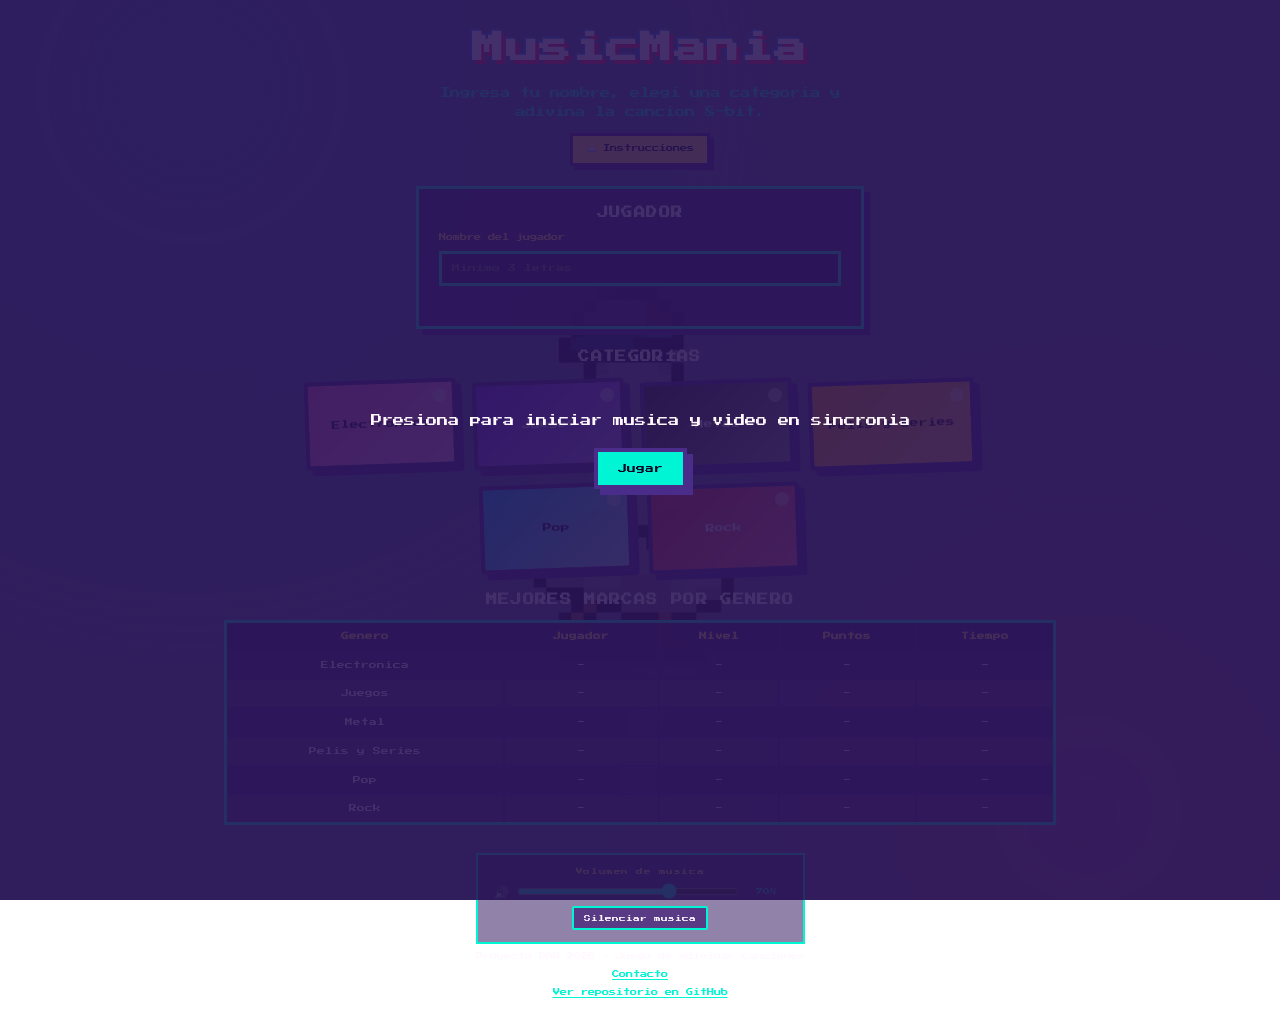
==== juego-electronica.html @ c6ed34c5 "js modular, css, html de inicio como index, y los demas juegos" ====
<!DOCTYPE html>

<html lang="es">

<head>

    <meta charset="UTF-8">

    <meta name="viewport" content="width=device-width, initial-scale=1.0">

    <title>MusicMania - Electronica</title>

    <link rel="icon" type="image/png" href="assets/imagenes/icono.png">

    <link rel="stylesheet" href="css/reset.css">

    <link rel="stylesheet" href="css/juego.css">

    <link rel="stylesheet" href="css/instrucciones.css">

    <link rel="stylesheet" href="css/volumen.css">

</head>

<body class="pagina-juego">

    <div class="fondo-juego" aria-hidden="true"></div>

    <div class="contenedor-juego">

        <header class="cabecera-juego">

            <p class="etiqueta-marca">MusicMania</p>

            <h1 class="titulo-categoria">Electronica</h1>

            <p class="etiqueta-categoria">Adivina la cancion 8-bit</p>

            <div class="cabecera-acciones-juego">

                <button type="button" id="boton-instrucciones" class="boton-instrucciones">📖 Instrucciones</button>

            </div>

        </header>

        <div id="panel-nivel-visual" class="panel-nivel-visual oculta">

            <p id="texto-banda-nivel" class="texto-banda-nivel"></p>

            <div id="marco-misterio" class="marco-calcomania marco-misterio">

                <div class="visual-ecualizador" aria-hidden="true">

                    <span class="barra-ecualizador"></span>

                    <span class="barra-ecualizador"></span>

                    <span class="barra-ecualizador"></span>

                    <span class="barra-ecualizador"></span>

                    <span class="barra-ecualizador"></span>

                </div>

                <p class="texto-misterio">?</p>

            </div>

        </div>

        <div class="panel-hud">

            <span id="texto-jugador" class="texto-hud texto-hud--jugador"></span>

            <span id="texto-nivel" class="texto-hud">Nivel 1 / 7</span>

            <span id="texto-timer" class="texto-hud">Tiempo: 0 s</span>

            <span id="texto-puntaje" class="texto-hud">Puntos: 0</span>

            <span id="texto-vidas" class="texto-hud">Vidas: 1</span>

        </div>

        <section id="pantalla-juego" class="pantalla-juego-seccion oculta">

            <p id="texto-ayuda-juego" class="texto-ayuda">Suena la cancion. Cuando la reconozcas, detenela y responde.</p>

            <div class="acciones-juego">

                <button type="button" id="boton-detener-musica" class="boton-juego boton-juego--detener">Detener musica (Espacio / Enter)</button>

            </div>

        </section>

        <section id="pantalla-respuesta" class="pantalla-juego-seccion oculta">

            <p id="texto-ayuda-respuesta" class="texto-ayuda">Musica detenida. Escribe el nombre de la cancion o del artista.</p>

            <div class="formulario-juego">

                <label class="etiqueta-campo" for="input-respuesta">Tu respuesta</label>

                <input

                    type="text"

                    id="input-respuesta"

                    class="campo-texto"

                    maxlength="80"

                    autocomplete="off"

                    placeholder="Nombre del artista o cancion">

                <button type="button" id="boton-confirmar-respuesta" class="boton-juego">Confirmar respuesta</button>

            </div>

        </section>

        <div class="controles-audio controles-audio--juego">
            <label class="etiqueta-volumen" for="control-volumen">Volumen de musica</label>
            <div class="fila-volumen">
                <span class="icono-volumen" aria-hidden="true">🔊</span>
                <input
                    type="range"
                    id="control-volumen"
                    class="control-volumen"
                    min="0"
                    max="100"
                    value="70"
                    aria-valuemin="0"
                    aria-valuemax="100"
                    aria-valuenow="70">
                <span id="texto-volumen" class="texto-volumen">70%</span>
            </div>
            <button type="button" id="boton-mute" class="boton-mute">Silenciar musica</button>
        </div>

        <button type="button" id="boton-volver-inicio" class="boton-juego boton-juego--secundario">Volver al menu</button>

        <footer class="pie-juego">
            <a
                class="enlace-github"
                href="https://github.com/SebaLardelli/MusicMania"
                target="_blank"
                rel="noopener noreferrer">
                Ver repositorio en GitHub
            </a>
        </footer>

    </div>

    <audio id="audio-nivel"></audio>

    <div id="modal-resultado" class="modal-overlay" role="dialog" aria-modal="true" aria-labelledby="modal-resultado-titulo">

        <div class="modal-contenido">

            <h2 id="modal-resultado-titulo" class="modal-titulo"></h2>

            <div id="modal-imagen-contenedor" class="modal-imagen-contenedor oculta">

                <img id="modal-imagen-nivel" class="modal-imagen-nivel" src="" alt="">

            </div>

            <p id="modal-resultado-cuerpo" class="modal-texto"></p>

            <button type="button" id="modal-resultado-boton" class="modal-boton"></button>

        </div>

    </div>

    <div id="modal-instrucciones" class="modal-overlay modal-overlay--instrucciones" role="dialog" aria-modal="true" aria-labelledby="titulo-instrucciones-juego">

        <div class="modal-contenido modal-contenido--instrucciones">

            <h2 id="titulo-instrucciones-juego" class="modal-titulo">🎛️ Como jugar - Electronica</h2>

            <ul class="lista-instrucciones">

                <li class="item-instruccion item-instruccion--destacado">
                    <span class="emoticon-instruccion" aria-hidden="true">🎵</span>
                    <span class="texto-item-instruccion">Vale adivinar el <strong>nombre de la cancion</strong> o el <strong>nombre del artista</strong>.</span>
                </li>

                <li class="item-instruccion">
                    <span class="emoticon-instruccion" aria-hidden="true">🎧</span>
                    <span class="texto-item-instruccion">Suena una cancion 8-bit. Escuchala hasta que la reconozcas.</span>
                </li>

                <li class="item-instruccion">
                    <span class="emoticon-instruccion" aria-hidden="true">⏸️</span>
                    <span class="texto-item-instruccion">Detene la musica con la barra <strong>Espaciadora</strong>, <strong>Enter</strong> o el boton <strong>Detener musica</strong>.</span>
                </li>

                <li class="item-instruccion">
                    <span class="emoticon-instruccion" aria-hidden="true">⌨️</span>
                    <span class="texto-item-instruccion">Escribi tu respuesta y confirma con <strong>Enter</strong> o <strong>Confirmar respuesta</strong>.</span>
                </li>

                <li class="item-instruccion">
                    <span class="emoticon-instruccion" aria-hidden="true">⚡</span>
                    <span class="texto-item-instruccion">El temporizador sube mientras escuchas: menos segundos = mas puntos al acertar.</span>
                </li>

                <li class="item-instruccion">
                    <span class="emoticon-instruccion" aria-hidden="true">❤️</span>
                    <span class="texto-item-instruccion">Tenés <strong>1 vida</strong>. Si fallas o se agota el tiempo, perdes la partida 💀.</span>
                </li>

            </ul>

            <p id="texto-instrucciones-tiempo" class="texto-instrucciones-tiempo"></p>

            <div class="acciones-instrucciones">

                <button type="button" id="modal-instrucciones-cerrar" class="modal-boton">✅ Entendido</button>

            </div>

        </div>

    </div>
    <script src="js/datos/datos-niveles-electronica.js"></script>
    <script src="js/config/juego-config-electronica.js"></script>
    <script src="js/namespaces/utilidades-texto.js"></script>
    <script src="js/namespaces/almacenamiento-jugador.js"></script>
    <script src="js/namespaces/almacenamiento-records.js"></script>
    <script src="js/namespaces/almacenamiento-volumen.js"></script>
    <script src="js/namespaces/control-volumen.js"></script>
    <script src="js/namespaces/juego-sonidos.js"></script>
    <script src="js/namespaces/juego-logica.js"></script>
    <script src="js/namespaces/juego-ui.js"></script>
    <script src="js/namespaces/instrucciones-ui.js"></script>
    <script src="js/estado/juego-estado.js"></script>
    <script src="js/estado/juego-ui-estado.js"></script>
    <script src="js/estado/control-volumen-estado.js"></script>
    <script src="js/estado/juego-sonidos-estado.js"></script>
    <script src="js/funciones/utilidades-texto/reemplazar-acentos.js"></script>
    <script src="js/funciones/utilidades-texto/normalizar-texto.js"></script>
    <script src="js/funciones/utilidades-texto/respuesta-es-correcta.js"></script>
    <script src="js/funciones/utilidades-texto/nombre-jugador-es-valido.js"></script>
    <script src="js/funciones/utilidades-texto/codificar-ruta-archivo.js"></script>
    <script src="js/funciones/almacenamiento-jugador/obtener-nombre.js"></script>
    <script src="js/funciones/almacenamiento-jugador/guardar-nombre.js"></script>
    <script src="js/funciones/almacenamiento-records/obtener-records-completos.js"></script>
    <script src="js/funciones/almacenamiento-records/guardar-records-completos.js"></script>
    <script src="js/funciones/almacenamiento-records/obtener-record-categoria.js"></script>
    <script src="js/funciones/almacenamiento-records/actualizar-record-si-mejora.js"></script>
    <script src="js/funciones/almacenamiento-volumen/volumen-por-defecto.js"></script>
    <script src="js/funciones/almacenamiento-volumen/normalizar.js"></script>
    <script src="js/funciones/almacenamiento-volumen/obtener-volumen.js"></script>
    <script src="js/funciones/almacenamiento-volumen/guardar-volumen.js"></script>
    <script src="js/funciones/control-volumen/actualizar-texto-volumen.js"></script>
    <script src="js/funciones/control-volumen/actualizar-boton-mute.js"></script>
    <script src="js/funciones/control-volumen/aplicar-volumen-audio.js"></script>
    <script src="js/funciones/control-volumen/sincronizar-slider.js"></script>
    <script src="js/funciones/control-volumen/guardar-y-notificar.js"></script>
    <script src="js/funciones/control-volumen/alternar-mute.js"></script>
    <script src="js/funciones/control-volumen/obtener-volumen-actual.js"></script>
    <script src="js/funciones/control-volumen/init.js"></script>
    <script src="js/funciones/juego-sonidos/obtener-contexto.js"></script>
    <script src="js/funciones/juego-sonidos/reanudar-contexto.js"></script>
    <script src="js/funciones/juego-sonidos/reproducir-nota.js"></script>
    <script src="js/funciones/juego-sonidos/obtener-volumen-efectos.js"></script>
    <script src="js/funciones/juego-sonidos/reproducir-tick.js"></script>
    <script src="js/funciones/juego-sonidos/reproducir-tiempo-agotado.js"></script>
    <script src="js/funciones/juego-logica/init.js"></script>
    <script src="js/funciones/juego-logica/calcular-puntos-por-tiempo.js"></script>
    <script src="js/funciones/juego-logica/obtener-nivel-actual.js"></script>
    <script src="js/funciones/juego-logica/obtener-total-niveles.js"></script>
    <script src="js/funciones/juego-logica/detener-timer-respuesta.js"></script>
    <script src="js/funciones/juego-logica/detener-timer.js"></script>
    <script src="js/funciones/juego-logica/iniciar-timer.js"></script>
    <script src="js/funciones/juego-logica/limpiar-eventos-audio.js"></script>
    <script src="js/funciones/juego-logica/detener-audio-nivel.js"></script>
    <script src="js/funciones/juego-logica/intentar-reproducir-audio.js"></script>
    <script src="js/funciones/juego-logica/reproducir-audio-nivel.js"></script>
    <script src="js/funciones/juego-logica/reproducir-nivel-actual.js"></script>
    <script src="js/funciones/juego-logica/reiniciar-partida-interna.js"></script>
    <script src="js/funciones/juego-logica/agotar-tiempo-respuesta.js"></script>
    <script src="js/funciones/juego-logica/iniciar-timer-respuesta.js"></script>
    <script src="js/funciones/juego-logica/pausar-para-responder.js"></script>
    <script src="js/funciones/juego-logica/confirmar-respuesta.js"></script>
    <script src="js/funciones/juego-logica/registrar-record-partida.js"></script>
    <script src="js/funciones/juego-logica/comenzar-partida-desde-menu.js"></script>
    <script src="js/funciones/juego-logica/reiniciar-partida-completa.js"></script>
    <script src="js/funciones/juego-logica/obtener-estado.js"></script>
    <script src="js/funciones/juego-logica/obtener-limite-segundos-respuesta.js"></script>
    <script src="js/funciones/juego-ui/obtener-elementos.js"></script>
    <script src="js/funciones/juego-ui/ocultar-todas-pantallas.js"></script>
    <script src="js/funciones/juego-ui/ocultar-panel-nivel.js"></script>
    <script src="js/funciones/juego-ui/ocultar-imagen-modal.js"></script>
    <script src="js/funciones/juego-ui/mostrar-imagen-modal.js"></script>
    <script src="js/funciones/juego-ui/mostrar-panel-misterio.js"></script>
    <script src="js/funciones/juego-ui/actualizar-hud.js"></script>
    <script src="js/funciones/juego-ui/actualizar-color-timer.js"></script>
    <script src="js/funciones/juego-ui/actualizar-timer.js"></script>
    <script src="js/funciones/juego-ui/actualizar-color-timer-respuesta.js"></script>
    <script src="js/funciones/juego-ui/actualizar-timer-respuesta.js"></script>
    <script src="js/funciones/juego-ui/mostrar-escuchando.js"></script>
    <script src="js/funciones/juego-ui/mostrar-error-audio.js"></script>
    <script src="js/funciones/juego-ui/ocultar-error-audio.js"></script>
    <script src="js/funciones/juego-ui/mostrar-respuesta.js"></script>
    <script src="js/funciones/juego-ui/abrir-modal.js"></script>
    <script src="js/funciones/juego-ui/mostrar-nivel-superado.js"></script>
    <script src="js/funciones/juego-ui/formatear-mensaje-nuevo-record.js"></script>
    <script src="js/funciones/juego-ui/mostrar-derrota.js"></script>
    <script src="js/funciones/juego-ui/mostrar-derrota-por-tiempo.js"></script>
    <script src="js/funciones/juego-ui/mostrar-victoria.js"></script>
    <script src="js/funciones/juego-ui/enlazar-eventos.js"></script>
    <script src="js/funciones/juego-ui/init.js"></script>
    <script src="js/funciones/instrucciones-ui/actualizar-texto-dinamico.js"></script>
    <script src="js/funciones/instrucciones-ui/init.js"></script>
    <script src="js/juego-main.js"></script>
</body>

</html>
---- css/juego.css ----
@import url("https://fonts.googleapis.com/css2?family=Press+Start+2P&display=swap");

:root {
    --color-fondo: #2a1455;
    --color-texto: #fff8ff;
    --color-acento: #00f5d4;
    --color-sombra: #ff2d6a;
    --color-borde: #4a2d8a;
    --color-error: #ff6b6b;
    --color-genero: #e63946;
    --color-genero-claro: #ff758f;
    --color-panel: rgba(74, 35, 130, 0.82);
    --color-panel-borde: rgba(0, 245, 212, 0.55);
    --fuente-pixel: "Press Start 2P", monospace;
}

.pagina-juego--rock {
    --color-genero: #ff4757;
    --color-genero-claro: #ff8fa3;
    --color-panel: rgba(120, 30, 50, 0.78);
    --tinte-1: rgba(255, 71, 87, 0.45);
    --tinte-2: rgba(255, 159, 28, 0.25);
}

.pagina-juego--pop {
    --color-genero: #00bbf9;
    --color-genero-claro: #90e0ef;
    --color-panel: rgba(20, 80, 120, 0.78);
    --tinte-1: rgba(0, 187, 249, 0.4);
    --tinte-2: rgba(144, 224, 239, 0.25);
}

.pagina-juego--electronica {
    --color-genero: #ff6bcb;
    --color-genero-claro: #ff9ee2;
    --color-panel: rgba(110, 30, 90, 0.78);
    --tinte-1: rgba(255, 107, 203, 0.4);
    --tinte-2: rgba(179, 136, 255, 0.25);
}

.pagina-juego--metal {
    --color-genero: #b0b0b0;
    --color-genero-claro: #e8e8e8;
    --color-panel: rgba(60, 60, 80, 0.78);
    --tinte-1: rgba(160, 160, 180, 0.35);
    --tinte-2: rgba(100, 100, 120, 0.25);
}

.pagina-juego--juegos {
    --color-genero: #b388ff;
    --color-genero-claro: #d4b5ff;
    --color-panel: rgba(70, 40, 130, 0.78);
    --tinte-1: rgba(179, 136, 255, 0.42);
    --tinte-2: rgba(123, 47, 247, 0.28);
}

.pagina-juego--pelis-series {
    --color-genero: #ff9f1c;
    --color-genero-claro: #ffbf69;
    --color-panel: rgba(120, 70, 20, 0.78);
    --tinte-1: rgba(255, 159, 28, 0.42);
    --tinte-2: rgba(255, 107, 107, 0.22);
}

#audio-nivel {
    display: none;
}

body.pagina-juego {
    font-family: var(--fuente-pixel);
    color: var(--color-texto);
    background: var(--color-fondo);
    min-height: 100vh;
    overflow-x: hidden;
}

.fondo-juego {
    position: fixed;
    top: 0;
    left: 0;
    width: 100%;
    height: 100%;
    z-index: 0;
    pointer-events: none;
    background:
        radial-gradient(circle at 12% 8%, rgba(58, 134, 255, 0.55) 0%, transparent 45%),
        radial-gradient(circle at 88% 92%, rgba(255, 45, 106, 0.45) 0%, transparent 42%),
        radial-gradient(circle at 50% 100%, var(--tinte-1, rgba(230, 57, 70, 0.35)) 0%, transparent 50%),
        radial-gradient(circle at 50% 0%, var(--tinte-2, rgba(255, 159, 28, 0.28)) 0%, transparent 45%),
        linear-gradient(160deg, #4a2288 0%, #2a1455 45%, #3d1a7a 100%);
}

.contenedor-juego {
    position: relative;
    z-index: 2;
    min-height: 100vh;
    display: flex;
    flex-direction: column;
    align-items: center;
    justify-content: center;
    padding: 1.5rem;
    gap: 1rem;
}

.cabecera-juego {
    display: flex;
    flex-direction: column;
    align-items: center;
    text-align: center;
    gap: 0.45rem;
    width: 100%;
    max-width: 40rem;
}

.etiqueta-marca {
    font-size: clamp(0.38rem, 1.6vw, 0.48rem);
    color: var(--color-acento);
    letter-spacing: 0.14em;
    text-transform: uppercase;
}

.titulo-categoria {
    font-size: clamp(1rem, 4.5vw, 1.6rem);
    color: var(--color-genero-claro);
    text-shadow: 4px 4px 0 var(--color-sombra), -2px -2px 0 #3a86ff;
    letter-spacing: 0.05em;
    line-height: 1.5;
}

.etiqueta-categoria {
    font-size: clamp(0.45rem, 2vw, 0.55rem);
    color: #ffe66d;
    line-height: 1.8;
    max-width: 22rem;
}

.panel-nivel-visual {
    display: flex;
    flex-direction: column;
    align-items: center;
    gap: 0.75rem;
    width: 100%;
    max-width: 20rem;
    padding: 1rem 1.1rem;
    background: var(--color-panel);
    border: 3px solid var(--color-genero);
    box-shadow: 6px 6px 0 var(--color-borde);
}

.texto-banda-nivel {
    font-size: clamp(0.45rem, 2vw, 0.55rem);
    color: #ffe66d;
    text-align: center;
    line-height: 1.6;
}

.marco-calcomania {
    display: flex;
    flex-direction: column;
    align-items: center;
    justify-content: center;
    width: 100%;
    min-height: 10rem;
    padding: 0.85rem;
    gap: 0.75rem;
    background: rgba(90, 45, 150, 0.55);
    border: 3px dashed #ffe66d;
    box-shadow: inset 0 0 24px rgba(0, 245, 212, 0.2);
}

.marco-misterio {
    opacity: 0.85;
}

.marco-misterio--activo {
    opacity: 1;
    border-color: var(--color-acento);
    background: rgba(70, 35, 120, 0.65);
    box-shadow: inset 0 0 32px rgba(0, 245, 212, 0.35);
}

.texto-misterio {
    font-size: clamp(1.5rem, 8vw, 2.5rem);
    color: var(--color-genero-claro);
    text-shadow: 3px 3px 0 var(--color-borde);
}

.visual-ecualizador {
    display: flex;
    align-items: flex-end;
    justify-content: center;
    gap: 0.35rem;
    height: 4rem;
    width: 100%;
}

.barra-ecualizador {
    display: block;
    width: 0.65rem;
    height: 1.5rem;
    background: linear-gradient(180deg, #00f5d4 0%, var(--color-genero) 100%);
    border: 2px solid #ffe66d;
    box-shadow: 0 0 12px rgba(0, 245, 212, 0.65);
}

.marco-misterio--activo .barra-ecualizador:nth-child(1) {
    animation: pulso-barra 0.55s ease-in-out infinite alternate;
}

.marco-misterio--activo .barra-ecualizador:nth-child(2) {
    animation: pulso-barra 0.65s ease-in-out 0.1s infinite alternate;
}

.marco-misterio--activo .barra-ecualizador:nth-child(3) {
    animation: pulso-barra 0.5s ease-in-out 0.05s infinite alternate;
}

.marco-misterio--activo .barra-ecualizador:nth-child(4) {
    animation: pulso-barra 0.7s ease-in-out 0.15s infinite alternate;
}

.marco-misterio--activo .barra-ecualizador:nth-child(5) {
    animation: pulso-barra 0.6s ease-in-out 0.08s infinite alternate;
}

@keyframes pulso-barra {
    0% {
        height: 0.75rem;
    }
    100% {
        height: 3.5rem;
    }
}

.panel-hud {
    display: flex;
    flex-wrap: wrap;
    justify-content: center;
    align-items: center;
    gap: 0.6rem;
    width: 100%;
    max-width: 42rem;
    padding: 0.85rem 1rem;
    background: var(--color-panel);
    border: 3px solid var(--color-acento);
    box-shadow: 6px 6px 0 var(--color-borde);
}

.texto-hud {
    font-size: clamp(0.38rem, 1.7vw, 0.48rem);
    padding: 0.35rem 0.5rem;
    background: rgba(55, 28, 100, 0.9);
    border: 2px solid var(--color-panel-borde);
}

.texto-hud--jugador {
    color: #ffe66d;
    border-color: var(--color-genero-claro);
    max-width: 11rem;
    overflow: hidden;
    text-overflow: ellipsis;
    white-space: nowrap;
}

.timer-verde {
    color: #00f5d4;
    border-color: #00f5d4;
    background: rgba(0, 80, 70, 0.5);
}

.timer-amarillo {
    color: #ffe66d;
    border-color: #ffe66d;
    background: rgba(90, 70, 0, 0.45);
}

.timer-rojo {
    color: #ff6b6b;
    border-color: #ff6b6b;
    background: rgba(90, 20, 30, 0.5);
}

.pantalla-juego-seccion {
    display: flex;
    flex-direction: column;
    align-items: center;
    gap: 1rem;
    width: 100%;
    max-width: 32rem;
    padding: 1.25rem 1.35rem;
    background: var(--color-panel);
    border: 3px solid var(--color-acento);
    box-shadow: 6px 6px 0 var(--color-borde);
}

.oculta,
.pantalla-juego-seccion.oculta {
    display: none;
}

.texto-ayuda {
    font-size: clamp(0.42rem, 2vw, 0.5rem);
    line-height: 1.8;
    text-align: center;
    color: #ffe66d;
}

.formulario-juego {
    display: flex;
    flex-direction: column;
    align-items: stretch;
    gap: 0.75rem;
    width: 100%;
}

.etiqueta-campo {
    font-size: 0.45rem;
    color: #ffe66d;
}

.campo-texto {
    font-size: 0.5rem;
    padding: 0.7rem;
    color: var(--color-texto);
    background: rgba(55, 28, 100, 0.85);
    border: 3px solid var(--color-acento);
}

.campo-texto:focus {
    outline: 3px solid #ffe66d;
    outline-offset: 2px;
}

.boton-juego {
    font-size: 0.5rem;
    padding: 0.75rem 1.1rem;
    color: #1a0a35;
    background: var(--color-acento);
    border: 4px solid var(--color-borde);
    box-shadow: 5px 5px 0 var(--color-borde);
    transition: transform 0.12s ease, background 0.12s ease, box-shadow 0.12s ease;
}

.boton-juego:hover,
.boton-juego:focus-visible {
    background: #ffe66d;
    transform: translate(2px, 2px);
    box-shadow: 3px 3px 0 var(--color-borde);
}

.boton-juego--secundario {
    background: linear-gradient(135deg, var(--color-genero) 0%, var(--color-genero-claro) 100%);
    color: #fff8ff;
}

.boton-juego--detener {
    background: linear-gradient(135deg, #ffe66d 0%, #ff9f1c 100%);
    width: 100%;
    max-width: 20rem;
}

.acciones-juego {
    display: flex;
    flex-direction: column;
    align-items: center;
    gap: 0.75rem;
    width: 100%;
}

.modal-overlay {
    position: fixed;
    top: 0;
    left: 0;
    width: 100%;
    height: 100%;
    z-index: 10;
    display: none;
    align-items: center;
    justify-content: center;
    padding: 1rem;
    background: rgba(42, 20, 85, 0.82);
}

.modal-overlay.visible {
    display: flex;
}

.modal-overlay--instrucciones {
    z-index: 11;
}

.modal-contenido {
    display: flex;
    flex-direction: column;
    align-items: center;
    gap: 1rem;
    width: 100%;
    max-width: 28rem;
    padding: 1.35rem;
    text-align: center;
    background: linear-gradient(160deg, rgba(90, 45, 150, 0.95) 0%, rgba(55, 28, 100, 0.95) 100%);
    border: 4px solid var(--color-acento);
    box-shadow: 8px 8px 0 var(--color-sombra);
    animation: modal-aparece 0.35s ease;
}

@keyframes modal-aparece {
    0% {
        transform: scale(0.92);
        opacity: 0;
    }
    100% {
        transform: scale(1);
        opacity: 1;
    }
}

.modal-titulo {
    font-size: clamp(0.55rem, 2.5vw, 0.7rem);
    color: #ffe66d;
    text-shadow: 2px 2px 0 var(--color-borde);
    line-height: 1.6;
}

.modal-imagen-contenedor {
    display: flex;
    align-items: center;
    justify-content: center;
    width: 100%;
    min-height: 12rem;
    padding: 1.25rem;
    background: #ffffff;
    border: 4px solid var(--color-genero);
    box-shadow: 0 6px 24px rgba(255, 71, 87, 0.35);
    animation: revelar-imagen 0.45s ease;
}

@keyframes revelar-imagen {
    0% {
        transform: scale(0.88);
        opacity: 0;
    }
    100% {
        transform: scale(1);
        opacity: 1;
    }
}

.modal-imagen-nivel {
    width: 100%;
    max-width: 15rem;
    max-height: 15rem;
    object-fit: contain;
    image-rendering: pixelated;
}

.modal-texto {
    font-size: clamp(0.42rem, 2vw, 0.48rem);
    line-height: 1.9;
    color: var(--color-acento);
    max-width: 24rem;
}

.modal-boton {
    font-size: 0.45rem;
    padding: 0.65rem 1.1rem;
    color: #1a0a35;
    background: var(--color-acento);
    border: 3px solid var(--color-borde);
    box-shadow: 4px 4px 0 var(--color-borde);
}

.modal-boton:hover,
.modal-boton:focus-visible {
    background: #ffe66d;
    transform: translate(2px, 2px);
    box-shadow: 2px 2px 0 var(--color-borde);
}

.pie-juego {
    display: flex;
    flex-direction: column;
    align-items: center;
    gap: 0.75rem;
    margin-top: 1rem;
    padding-top: 0.5rem;
}

.enlace-github {
    font-size: clamp(0.38rem, 1.8vw, 0.45rem);
    color: var(--color-acento);
    text-decoration: underline;
    text-underline-offset: 3px;
}

.enlace-github:hover,
.enlace-github:focus-visible {
    color: #ffe66d;
}

@media (max-width: 480px) {
    .panel-hud {
        flex-direction: column;
    }

    .contenedor-juego {
        padding: 1rem;
    }
}
---- css/instrucciones.css ----
.boton-instrucciones {
    font-size: 0.45rem;
    padding: 0.55rem 0.85rem;
    color: #1a0a35;
    background: #ffe66d;
    border: 3px solid var(--color-borde-calco, #4a2d8a);
    box-shadow: 4px 4px 0 var(--color-borde-calco, #4a2d8a);
}

.boton-instrucciones:hover,
.boton-instrucciones:focus-visible {
    background: var(--color-acento, #00f5d4);
    transform: translate(2px, 2px);
    box-shadow: 2px 2px 0 var(--color-borde-calco, #4a2d8a);
}

.modal-contenido--instrucciones {
    max-width: 34rem;
    text-align: left;
    align-items: stretch;
}

.modal-contenido--instrucciones .modal-titulo {
    text-align: center;
}

.lista-instrucciones {
    display: flex;
    flex-direction: column;
    gap: 0.65rem;
    width: 100%;
    padding: 0;
    list-style: none;
}

.item-instruccion {
    display: flex;
    align-items: flex-start;
    gap: 0.6rem;
    font-size: clamp(0.4rem, 1.9vw, 0.48rem);
    line-height: 1.85;
    color: var(--color-texto, #fff8ff);
    padding: 0.6rem 0.7rem;
    background: rgba(55, 28, 100, 0.55);
    border-left: 4px solid var(--color-acento, #00f5d4);
}

.emoticon-instruccion {
    flex-shrink: 0;
    font-size: clamp(0.85rem, 3.5vw, 1.1rem);
    line-height: 1.4;
}

.texto-item-instruccion {
    flex: 1;
}

.texto-item-instruccion strong {
    color: #ffe66d;
}

.item-instruccion--destacado {
    border-left-color: #ffe66d;
    background: rgba(90, 45, 30, 0.45);
}

.item-instruccion--destacado .texto-item-instruccion {
    color: #fff8ff;
}

.texto-instrucciones-tiempo {
    font-size: clamp(0.4rem, 1.9vw, 0.48rem);
    line-height: 1.85;
    color: #ffe66d;
    text-align: center;
    padding: 0.65rem 0.75rem;
    background: rgba(55, 28, 100, 0.65);
    border: 2px dashed var(--color-acento, #00f5d4);
}

.acciones-instrucciones {
    display: flex;
    justify-content: center;
    width: 100%;
}

.cabecera-acciones-juego {
    display: flex;
    flex-wrap: wrap;
    justify-content: center;
    gap: 0.6rem;
    width: 100%;
    max-width: 32rem;
}

@media (max-width: 480px) {
    .cabecera-acciones-juego {
        flex-direction: column;
        align-items: center;
    }

    .emoticon-instruccion {
        font-size: 1rem;
    }
}
---- css/volumen.css ----
.controles-audio {
    display: flex;
    flex-direction: column;
    align-items: center;
    gap: 0.55rem;
    width: 100%;
    max-width: 22rem;
    padding: 0.75rem 1rem;
    background: rgba(55, 28, 100, 0.55);
    border: 2px solid var(--color-acento, #00f5d4);
}

.etiqueta-volumen {
    font-size: 0.42rem;
    color: #ffe66d;
    letter-spacing: 0.08em;
}

.fila-volumen {
    display: flex;
    flex-wrap: wrap;
    align-items: center;
    justify-content: center;
    gap: 0.5rem;
    width: 100%;
}

.icono-volumen {
    font-size: 0.75rem;
    line-height: 1;
}

.control-volumen {
    flex: 1;
    min-width: 8rem;
    max-width: 14rem;
    height: 0.45rem;
    accent-color: var(--color-acento, #00f5d4);
    cursor: pointer;
}

.texto-volumen {
    font-size: 0.42rem;
    color: var(--color-acento, #00f5d4);
    min-width: 2.5rem;
    text-align: center;
}

.boton-mute {
    font-size: 0.42rem;
    padding: 0.4rem 0.65rem;
    color: var(--color-texto, #fff8ff);
    background: rgba(70, 35, 120, 0.75);
    border: 2px solid var(--color-acento, #00f5d4);
    border-radius: 2px;
}

.boton-mute:hover,
.boton-mute:focus-visible {
    background: rgba(0, 245, 212, 0.25);
}

.controles-audio--juego {
    max-width: 32rem;
    margin-top: 0.25rem;
}
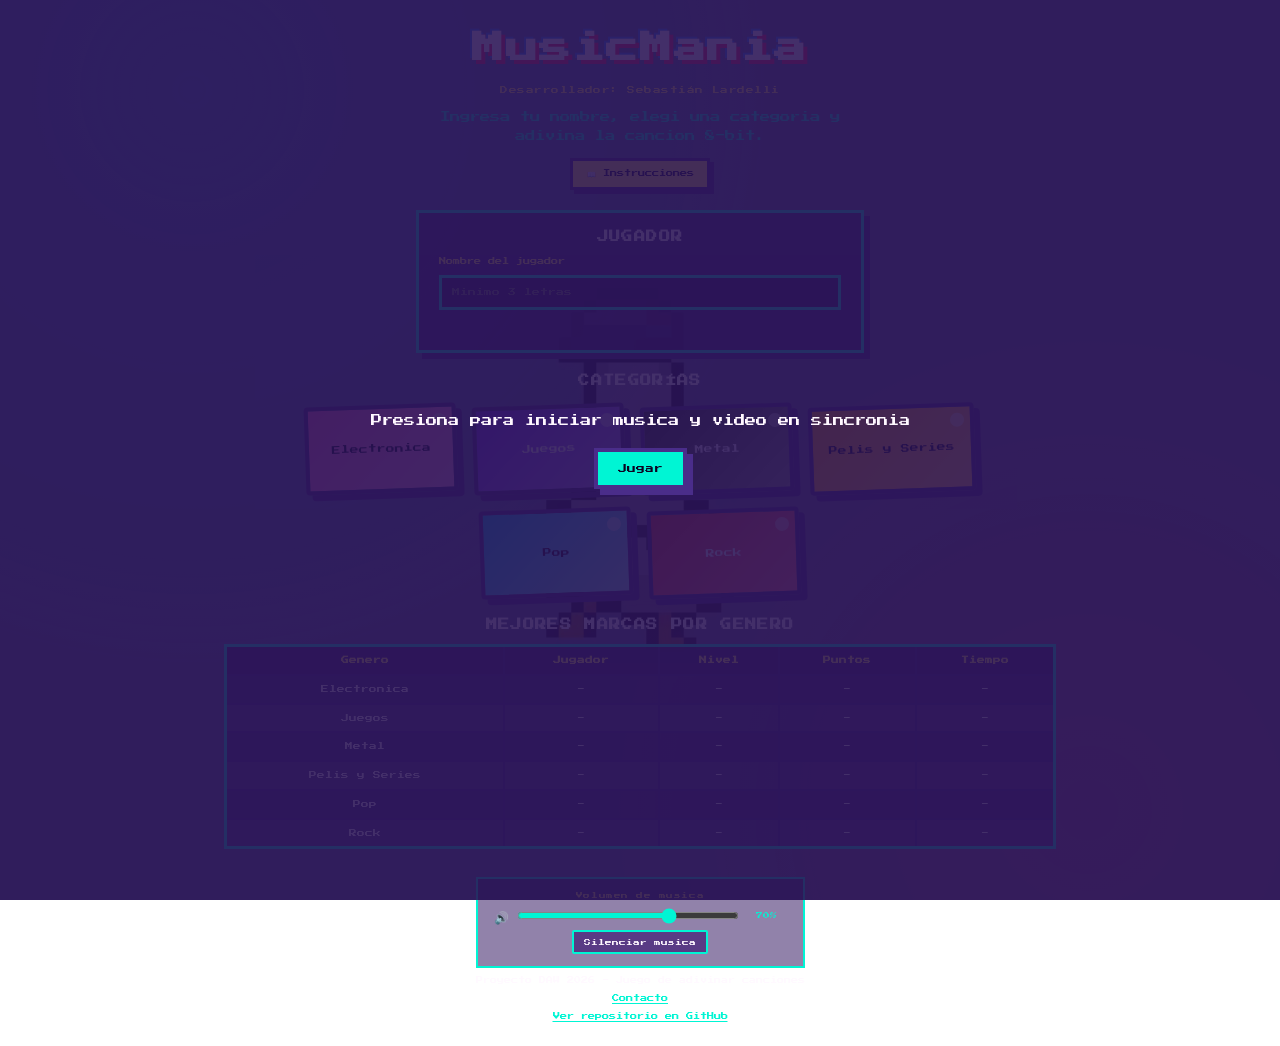
==== commit 0eeae554: "nombre del desarrollador, acomode el codigo" ====
--- a/juego-electronica.html
+++ b/juego-electronica.html
@@ -1,129 +1,61 @@
 <!DOCTYPE html>
-
 <html lang="es">
-
 <head>
-
     <meta charset="UTF-8">
-
     <meta name="viewport" content="width=device-width, initial-scale=1.0">
-
     <title>MusicMania - Electronica</title>
-
     <link rel="icon" type="image/png" href="assets/imagenes/icono.png">
-
     <link rel="stylesheet" href="css/reset.css">
-
     <link rel="stylesheet" href="css/juego.css">
-
     <link rel="stylesheet" href="css/instrucciones.css">
-
     <link rel="stylesheet" href="css/volumen.css">
-
 </head>
-
 <body class="pagina-juego">
-
     <div class="fondo-juego" aria-hidden="true"></div>
-
     <div class="contenedor-juego">
-
         <header class="cabecera-juego">
-
             <p class="etiqueta-marca">MusicMania</p>
-
+            <p class="texto-desarrollador">Desarrollador: Sebastián Lardelli</p>
             <h1 class="titulo-categoria">Electronica</h1>
-
             <p class="etiqueta-categoria">Adivina la cancion 8-bit</p>
-
             <div class="cabecera-acciones-juego">
-
                 <button type="button" id="boton-instrucciones" class="boton-instrucciones">📖 Instrucciones</button>
-
-            </div>
-
+            </div>
         </header>
-
         <div id="panel-nivel-visual" class="panel-nivel-visual oculta">
-
             <p id="texto-banda-nivel" class="texto-banda-nivel"></p>
-
             <div id="marco-misterio" class="marco-calcomania marco-misterio">
-
-                <div class="visual-ecualizador" aria-hidden="true">
-
-                    <span class="barra-ecualizador"></span>
-
-                    <span class="barra-ecualizador"></span>
-
-                    <span class="barra-ecualizador"></span>
-
-                    <span class="barra-ecualizador"></span>
-
-                    <span class="barra-ecualizador"></span>
-
-                </div>
-
+                <div class="visual-ecualizador" aria-hidden="true"></div>
                 <p class="texto-misterio">?</p>
-
-            </div>
-
-        </div>
-
+            </div>
+        </div>
         <div class="panel-hud">
-
             <span id="texto-jugador" class="texto-hud texto-hud--jugador"></span>
-
             <span id="texto-nivel" class="texto-hud">Nivel 1 / 7</span>
-
             <span id="texto-timer" class="texto-hud">Tiempo: 0 s</span>
-
             <span id="texto-puntaje" class="texto-hud">Puntos: 0</span>
-
             <span id="texto-vidas" class="texto-hud">Vidas: 1</span>
-
-        </div>
-
+        </div>
         <section id="pantalla-juego" class="pantalla-juego-seccion oculta">
-
             <p id="texto-ayuda-juego" class="texto-ayuda">Suena la cancion. Cuando la reconozcas, detenela y responde.</p>
-
             <div class="acciones-juego">
-
                 <button type="button" id="boton-detener-musica" class="boton-juego boton-juego--detener">Detener musica (Espacio / Enter)</button>
-
-            </div>
-
+            </div>
         </section>
-
         <section id="pantalla-respuesta" class="pantalla-juego-seccion oculta">
-
             <p id="texto-ayuda-respuesta" class="texto-ayuda">Musica detenida. Escribe el nombre de la cancion o del artista.</p>
-
             <div class="formulario-juego">
-
                 <label class="etiqueta-campo" for="input-respuesta">Tu respuesta</label>
-
                 <input
-
                     type="text"
-
                     id="input-respuesta"
-
                     class="campo-texto"
-
                     maxlength="80"
-
                     autocomplete="off"
-
                     placeholder="Nombre del artista o cancion">
-
                 <button type="button" id="boton-confirmar-respuesta" class="boton-juego">Confirmar respuesta</button>
-
-            </div>
-
+            </div>
         </section>
-
         <div class="controles-audio controles-audio--juego">
             <label class="etiqueta-volumen" for="control-volumen">Volumen de musica</label>
             <div class="fila-volumen">
@@ -142,9 +74,7 @@
             </div>
             <button type="button" id="boton-mute" class="boton-mute">Silenciar musica</button>
         </div>
-
         <button type="button" id="boton-volver-inicio" class="boton-juego boton-juego--secundario">Volver al menu</button>
-
         <footer class="pie-juego">
             <a
                 class="enlace-github"
@@ -154,81 +84,52 @@
                 Ver repositorio en GitHub
             </a>
         </footer>
-
     </div>
-
     <audio id="audio-nivel"></audio>
-
     <div id="modal-resultado" class="modal-overlay" role="dialog" aria-modal="true" aria-labelledby="modal-resultado-titulo">
-
         <div class="modal-contenido">
-
             <h2 id="modal-resultado-titulo" class="modal-titulo"></h2>
-
             <div id="modal-imagen-contenedor" class="modal-imagen-contenedor oculta">
-
                 <img id="modal-imagen-nivel" class="modal-imagen-nivel" src="" alt="">
-
-            </div>
-
+            </div>
             <p id="modal-resultado-cuerpo" class="modal-texto"></p>
-
             <button type="button" id="modal-resultado-boton" class="modal-boton"></button>
-
-        </div>
-
+        </div>
     </div>
-
     <div id="modal-instrucciones" class="modal-overlay modal-overlay--instrucciones" role="dialog" aria-modal="true" aria-labelledby="titulo-instrucciones-juego">
-
         <div class="modal-contenido modal-contenido--instrucciones">
-
             <h2 id="titulo-instrucciones-juego" class="modal-titulo">🎛️ Como jugar - Electronica</h2>
-
             <ul class="lista-instrucciones">
-
                 <li class="item-instruccion item-instruccion--destacado">
                     <span class="emoticon-instruccion" aria-hidden="true">🎵</span>
                     <span class="texto-item-instruccion">Vale adivinar el <strong>nombre de la cancion</strong> o el <strong>nombre del artista</strong>.</span>
                 </li>
-
                 <li class="item-instruccion">
                     <span class="emoticon-instruccion" aria-hidden="true">🎧</span>
                     <span class="texto-item-instruccion">Suena una cancion 8-bit. Escuchala hasta que la reconozcas.</span>
                 </li>
-
                 <li class="item-instruccion">
                     <span class="emoticon-instruccion" aria-hidden="true">⏸️</span>
                     <span class="texto-item-instruccion">Detene la musica con la barra <strong>Espaciadora</strong>, <strong>Enter</strong> o el boton <strong>Detener musica</strong>.</span>
                 </li>
-
                 <li class="item-instruccion">
                     <span class="emoticon-instruccion" aria-hidden="true">⌨️</span>
                     <span class="texto-item-instruccion">Escribi tu respuesta y confirma con <strong>Enter</strong> o <strong>Confirmar respuesta</strong>.</span>
                 </li>
-
                 <li class="item-instruccion">
                     <span class="emoticon-instruccion" aria-hidden="true">⚡</span>
                     <span class="texto-item-instruccion">El temporizador sube mientras escuchas: menos segundos = mas puntos al acertar.</span>
                 </li>
-
                 <li class="item-instruccion">
                     <span class="emoticon-instruccion" aria-hidden="true">❤️</span>
                     <span class="texto-item-instruccion">Tenés <strong>1 vida</strong>. Si fallas o se agota el tiempo, perdes la partida 💀.</span>
                 </li>
-
             </ul>
-
             <p id="texto-instrucciones-tiempo" class="texto-instrucciones-tiempo"></p>
-
             <div class="acciones-instrucciones">
-
                 <button type="button" id="modal-instrucciones-cerrar" class="modal-boton">✅ Entendido</button>
-
-            </div>
-
-        </div>
-
+            </div>
+        </div>
     </div>
     <script src="js/datos/datos-niveles-electronica.js"></script>
     <script src="js/config/juego-config-electronica.js"></script>
@@ -300,6 +201,7 @@
     <script src="js/funciones/juego-ui/ocultar-todas-pantallas.js"></script>
     <script src="js/funciones/juego-ui/ocultar-panel-nivel.js"></script>
     <script src="js/funciones/juego-ui/ocultar-imagen-modal.js"></script>
+    <script src="js/funciones/juego-ui/renderizar-barras-ecualizador.js"></script>
     <script src="js/funciones/juego-ui/mostrar-imagen-modal.js"></script>
     <script src="js/funciones/juego-ui/mostrar-panel-misterio.js"></script>
     <script src="js/funciones/juego-ui/actualizar-hud.js"></script>
@@ -323,5 +225,4 @@
     <script src="js/funciones/instrucciones-ui/init.js"></script>
     <script src="js/juego-main.js"></script>
 </body>
-
 </html>
--- a/css/juego.css
+++ b/css/juego.css
@@ -119,6 +119,13 @@
     text-transform: uppercase;
 }
 
+.texto-desarrollador {
+    font-size: clamp(0.34rem, 1.4vw, 0.42rem);
+    color: #ffe66d;
+    letter-spacing: 0.06em;
+    line-height: 1.6;
+}
+
 .titulo-categoria {
     font-size: clamp(1rem, 4.5vw, 1.6rem);
     color: var(--color-genero-claro);
@@ -435,6 +442,18 @@
     animation: revelar-imagen 0.45s ease;
 }
 
+.modal-imagen-contenedor--fin-del-juego {
+    background: #12082a;
+    border-color: #ff6b6b;
+    box-shadow: 0 6px 24px rgba(255, 45, 106, 0.45);
+}
+
+.modal-imagen-contenedor--fin-del-juego .modal-imagen-nivel {
+    max-width: 18rem;
+    max-height: none;
+    image-rendering: auto;
+}
+
 @keyframes revelar-imagen {
     0% {
         transform: scale(0.88);
@@ -498,12 +517,59 @@
     color: #ffe66d;
 }
 
+@media (max-width: 768px) {
+    .contenedor-juego {
+        padding: 1.25rem 1rem;
+    }
+
+    .pantalla-juego-seccion {
+        max-width: 100%;
+        padding: 1rem;
+    }
+
+    .modal-contenido {
+        max-width: 90vw;
+        padding: 1.25rem;
+    }
+}
+
 @media (max-width: 480px) {
     .panel-hud {
         flex-direction: column;
+        width: 100%;
+    }
+
+    .texto-hud {
+        width: 100%;
+        text-align: center;
+    }
+
+    .texto-hud--jugador {
+        max-width: 100%;
     }
 
     .contenedor-juego {
-        padding: 1rem;
-    }
-}
+        padding: 1rem 0.75rem;
+        gap: 0.85rem;
+    }
+
+    .pantalla-juego-seccion {
+        padding: 0.85rem;
+    }
+
+    .boton-juego,
+    .boton-juego--secundario,
+    .boton-juego--detener {
+        width: 100%;
+        max-width: 18rem;
+    }
+
+    .modal-contenido {
+        max-width: 100%;
+        padding: 1rem 0.85rem;
+    }
+
+    .modal-titulo {
+        font-size: 0.55rem;
+    }
+}
--- a/css/instrucciones.css
+++ b/css/instrucciones.css
@@ -93,13 +93,41 @@
     max-width: 32rem;
 }
 
+@media (max-width: 768px) {
+    .modal-contenido--instrucciones {
+        max-width: 90vw;
+        padding: 1.25rem;
+    }
+
+    .item-instruccion {
+        padding: 0.5rem 0.6rem;
+    }
+}
+
 @media (max-width: 480px) {
     .cabecera-acciones-juego {
         flex-direction: column;
         align-items: center;
     }
 
+    .modal-contenido--instrucciones {
+        max-width: 100%;
+        padding: 1rem 0.85rem;
+    }
+
+    .item-instruccion {
+        flex-direction: column;
+        align-items: center;
+        text-align: center;
+        gap: 0.4rem;
+    }
+
     .emoticon-instruccion {
         font-size: 1rem;
     }
+
+    .boton-instrucciones {
+        width: 100%;
+        max-width: 16rem;
+    }
 }
--- a/css/volumen.css
+++ b/css/volumen.css
@@ -64,3 +64,31 @@
     max-width: 32rem;
     margin-top: 0.25rem;
 }
+
+@media (max-width: 768px) {
+    .controles-audio,
+    .controles-audio--juego {
+        max-width: 100%;
+    }
+
+    .control-volumen {
+        min-width: 6rem;
+        max-width: 100%;
+    }
+}
+
+@media (max-width: 480px) {
+    .fila-volumen {
+        flex-direction: column;
+    }
+
+    .control-volumen {
+        width: 100%;
+        min-width: 0;
+    }
+
+    .boton-mute {
+        width: 100%;
+        max-width: 14rem;
+    }
+}
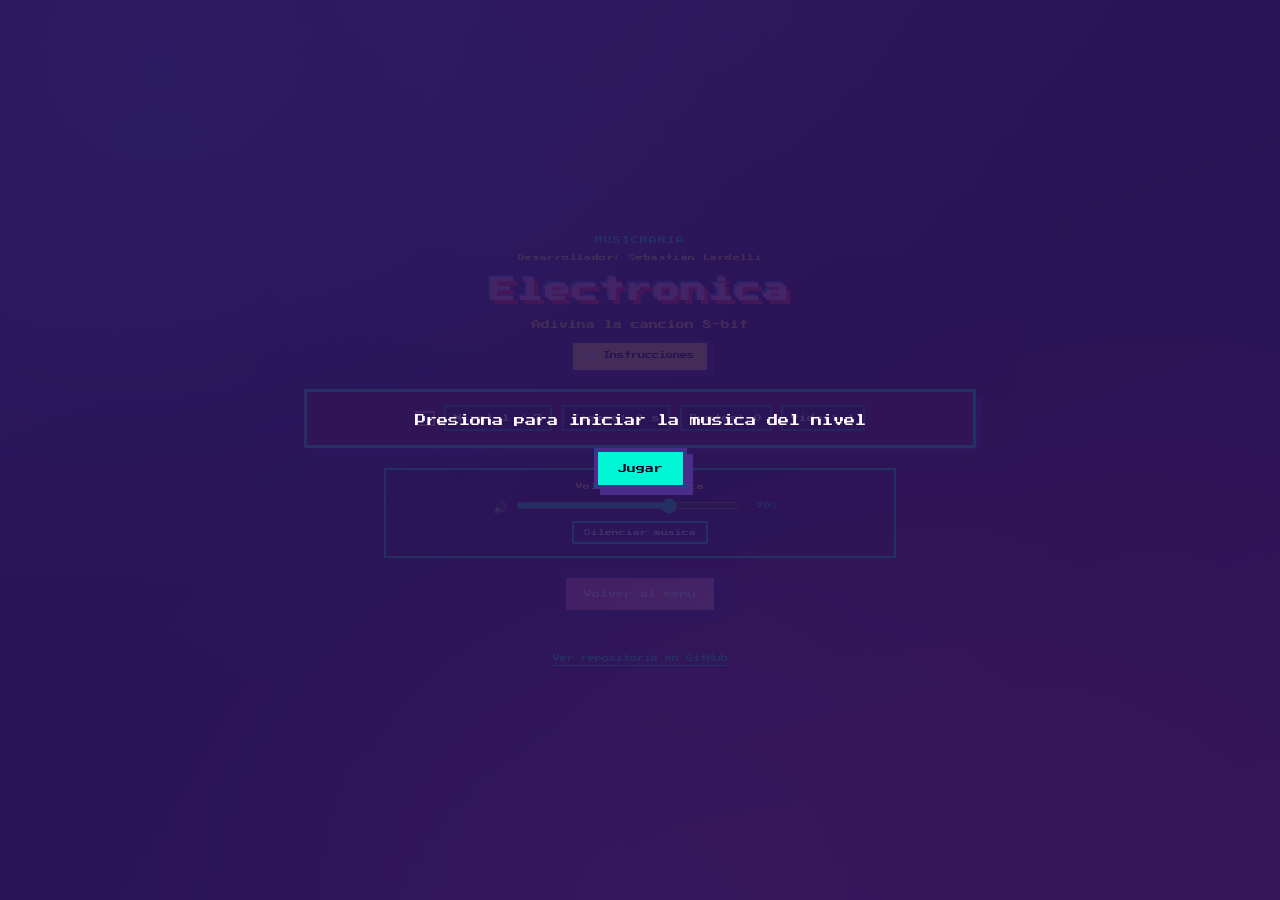
==== commit d1eef4c0: "cambios en los datos, arreglo de play en diferentes buscadores, iconos para todos los html y no solo" ====
--- a/juego-electronica.html
+++ b/juego-electronica.html
@@ -4,13 +4,17 @@
     <meta charset="UTF-8">
     <meta name="viewport" content="width=device-width, initial-scale=1.0">
     <title>MusicMania - Electronica</title>
-    <link rel="icon" type="image/png" href="assets/imagenes/icono.png">
+    <link rel="icon" type="image/png" href="assets/inicio/icono/icono.png">
     <link rel="stylesheet" href="css/reset.css">
     <link rel="stylesheet" href="css/juego.css">
     <link rel="stylesheet" href="css/instrucciones.css">
     <link rel="stylesheet" href="css/volumen.css">
 </head>
 <body class="pagina-juego">
+    <section id="pantalla-arranque" class="pantalla-arranque">
+        <p class="texto-arranque">Presiona para iniciar la musica del nivel</p>
+        <button type="button" id="boton-arranque" class="boton-arranque">Jugar</button>
+    </section>
     <div class="fondo-juego" aria-hidden="true"></div>
     <div class="contenedor-juego">
         <header class="cabecera-juego">
@@ -43,17 +47,10 @@
             </div>
         </section>
         <section id="pantalla-respuesta" class="pantalla-juego-seccion oculta">
-            <p id="texto-ayuda-respuesta" class="texto-ayuda">Musica detenida. Escribe el nombre de la cancion o del artista.</p>
+            <p id="texto-ayuda-respuesta" class="texto-ayuda">Musica detenida. Elegi la cancion correcta del mismo artista.</p>
             <div class="formulario-juego">
-                <label class="etiqueta-campo" for="input-respuesta">Tu respuesta</label>
-                <input
-                    type="text"
-                    id="input-respuesta"
-                    class="campo-texto"
-                    maxlength="80"
-                    autocomplete="off"
-                    placeholder="Nombre del artista o cancion">
-                <button type="button" id="boton-confirmar-respuesta" class="boton-juego">Confirmar respuesta</button>
+                <p class="etiqueta-campo">Elegi la cancion correcta</p>
+                <div id="contenedor-opciones-respuesta" class="opciones-respuesta" role="listbox" aria-label="Opciones de cancion"></div>
             </div>
         </section>
         <div class="controles-audio controles-audio--juego">
@@ -86,6 +83,9 @@
         </footer>
     </div>
     <audio id="audio-nivel"></audio>
+    <audio id="audio-timer-tick" preload="auto" src="assets/juego/sonidos/tick.wav"></audio>
+    <audio id="audio-timer-tick-urgente" preload="auto" src="assets/juego/sonidos/tick-urgente.wav"></audio>
+    <audio id="audio-timer-agotado" preload="auto" src="assets/juego/sonidos/tiempo-agotado.wav"></audio>
     <div id="modal-resultado" class="modal-overlay" role="dialog" aria-modal="true" aria-labelledby="modal-resultado-titulo">
         <div class="modal-contenido">
             <h2 id="modal-resultado-titulo" class="modal-titulo"></h2>
@@ -102,7 +102,7 @@
             <ul class="lista-instrucciones">
                 <li class="item-instruccion item-instruccion--destacado">
                     <span class="emoticon-instruccion" aria-hidden="true">🎵</span>
-                    <span class="texto-item-instruccion">Vale adivinar el <strong>nombre de la cancion</strong> o el <strong>nombre del artista</strong>.</span>
+                    <span class="texto-item-instruccion">Elegi el <strong>nombre de la cancion</strong> correcta entre opciones del mismo artista.</span>
                 </li>
                 <li class="item-instruccion">
                     <span class="emoticon-instruccion" aria-hidden="true">🎧</span>
@@ -114,7 +114,7 @@
                 </li>
                 <li class="item-instruccion">
                     <span class="emoticon-instruccion" aria-hidden="true">⌨️</span>
-                    <span class="texto-item-instruccion">Escribi tu respuesta y confirma con <strong>Enter</strong> o <strong>Confirmar respuesta</strong>.</span>
+                    <span class="texto-item-instruccion">Elegi la opcion correcta con un <strong>click</strong>.</span>
                 </li>
                 <li class="item-instruccion">
                     <span class="emoticon-instruccion" aria-hidden="true">⚡</span>
@@ -132,23 +132,24 @@
         </div>
     </div>
     <script src="js/datos/datos-niveles-electronica.js"></script>
+    <script src="js/datos/datos-opciones-por-banda.js"></script>
+    <script src="js/datos/datos-sonidos-timer-respuesta.js"></script>
     <script src="js/config/juego-config-electronica.js"></script>
     <script src="js/namespaces/utilidades-texto.js"></script>
     <script src="js/namespaces/almacenamiento-jugador.js"></script>
     <script src="js/namespaces/almacenamiento-records.js"></script>
     <script src="js/namespaces/almacenamiento-volumen.js"></script>
     <script src="js/namespaces/control-volumen.js"></script>
-    <script src="js/namespaces/juego-sonidos.js"></script>
+    <script src="js/namespaces/juego-sonidos-timer.js"></script>
     <script src="js/namespaces/juego-logica.js"></script>
     <script src="js/namespaces/juego-ui.js"></script>
     <script src="js/namespaces/instrucciones-ui.js"></script>
     <script src="js/estado/juego-estado.js"></script>
     <script src="js/estado/juego-ui-estado.js"></script>
     <script src="js/estado/control-volumen-estado.js"></script>
-    <script src="js/estado/juego-sonidos-estado.js"></script>
+    <script src="js/estado/juego-sonidos-timer-estado.js"></script>
     <script src="js/funciones/utilidades-texto/reemplazar-acentos.js"></script>
     <script src="js/funciones/utilidades-texto/normalizar-texto.js"></script>
-    <script src="js/funciones/utilidades-texto/respuesta-es-correcta.js"></script>
     <script src="js/funciones/utilidades-texto/nombre-jugador-es-valido.js"></script>
     <script src="js/funciones/utilidades-texto/codificar-ruta-archivo.js"></script>
     <script src="js/funciones/almacenamiento-jugador/obtener-nombre.js"></script>
@@ -169,12 +170,11 @@
     <script src="js/funciones/control-volumen/alternar-mute.js"></script>
     <script src="js/funciones/control-volumen/obtener-volumen-actual.js"></script>
     <script src="js/funciones/control-volumen/init.js"></script>
-    <script src="js/funciones/juego-sonidos/obtener-contexto.js"></script>
-    <script src="js/funciones/juego-sonidos/reanudar-contexto.js"></script>
-    <script src="js/funciones/juego-sonidos/reproducir-nota.js"></script>
-    <script src="js/funciones/juego-sonidos/obtener-volumen-efectos.js"></script>
-    <script src="js/funciones/juego-sonidos/reproducir-tick.js"></script>
-    <script src="js/funciones/juego-sonidos/reproducir-tiempo-agotado.js"></script>
+    <script src="js/funciones/juego-sonidos-timer/init.js"></script>
+    <script src="js/funciones/juego-sonidos-timer/obtener-volumen.js"></script>
+    <script src="js/funciones/juego-sonidos-timer/reproducir-audio.js"></script>
+    <script src="js/funciones/juego-sonidos-timer/reproducir-tick.js"></script>
+    <script src="js/funciones/juego-sonidos-timer/reproducir-tiempo-agotado.js"></script>
     <script src="js/funciones/juego-logica/init.js"></script>
     <script src="js/funciones/juego-logica/calcular-puntos-por-tiempo.js"></script>
     <script src="js/funciones/juego-logica/obtener-nivel-actual.js"></script>
@@ -197,6 +197,7 @@
     <script src="js/funciones/juego-logica/reiniciar-partida-completa.js"></script>
     <script src="js/funciones/juego-logica/obtener-estado.js"></script>
     <script src="js/funciones/juego-logica/obtener-limite-segundos-respuesta.js"></script>
+    <script src="js/funciones/juego-logica/obtener-opciones-respuesta.js"></script>
     <script src="js/funciones/juego-ui/obtener-elementos.js"></script>
     <script src="js/funciones/juego-ui/ocultar-todas-pantallas.js"></script>
     <script src="js/funciones/juego-ui/ocultar-panel-nivel.js"></script>
@@ -212,6 +213,10 @@
     <script src="js/funciones/juego-ui/mostrar-escuchando.js"></script>
     <script src="js/funciones/juego-ui/mostrar-error-audio.js"></script>
     <script src="js/funciones/juego-ui/ocultar-error-audio.js"></script>
+    <script src="js/funciones/juego-ui/mostrar-pantalla-arranque.js"></script>
+    <script src="js/funciones/juego-ui/ocultar-pantalla-arranque.js"></script>
+    <script src="js/funciones/juego-ui/iniciar-con-interaccion.js"></script>
+    <script src="js/funciones/juego-ui/renderizar-opciones-respuesta.js"></script>
     <script src="js/funciones/juego-ui/mostrar-respuesta.js"></script>
     <script src="js/funciones/juego-ui/abrir-modal.js"></script>
     <script src="js/funciones/juego-ui/mostrar-nivel-superado.js"></script>
--- a/css/juego.css
+++ b/css/juego.css
@@ -62,7 +62,10 @@
     --tinte-2: rgba(255, 107, 107, 0.22);
 }
 
-#audio-nivel {
+#audio-nivel,
+#audio-timer-tick,
+#audio-timer-tick-urgente,
+#audio-timer-agotado {
     display: none;
 }
 
@@ -325,17 +328,32 @@
     color: #ffe66d;
 }
 
-.campo-texto {
-    font-size: 0.5rem;
-    padding: 0.7rem;
+.opciones-respuesta {
+    display: flex;
+    flex-direction: column;
+    align-items: stretch;
+    gap: 0.6rem;
+    width: 100%;
+}
+
+.boton-opcion-respuesta {
+    font-size: clamp(0.38rem, 1.8vw, 0.46rem);
+    line-height: 1.7;
+    padding: 0.75rem 0.85rem;
+    text-align: left;
     color: var(--color-texto);
     background: rgba(55, 28, 100, 0.85);
-    border: 3px solid var(--color-acento);
-}
-
-.campo-texto:focus {
-    outline: 3px solid #ffe66d;
-    outline-offset: 2px;
+    border: 3px solid var(--color-panel-borde);
+    box-shadow: 4px 4px 0 var(--color-borde);
+    transition: transform 0.12s ease, background 0.12s ease, border-color 0.12s ease;
+}
+
+.boton-opcion-respuesta:hover,
+.boton-opcion-respuesta:focus-visible {
+    background: rgba(70, 35, 120, 0.95);
+    border-color: #ffe66d;
+    transform: translate(2px, 2px);
+    box-shadow: 2px 2px 0 var(--color-borde);
 }
 
 .boton-juego {
@@ -573,3 +591,47 @@
         font-size: 0.55rem;
     }
 }
+
+.pantalla-arranque {
+    position: fixed;
+    top: 0;
+    left: 0;
+    width: 100%;
+    height: 100%;
+    z-index: 12;
+    display: flex;
+    flex-direction: column;
+    align-items: center;
+    justify-content: center;
+    gap: 1rem;
+    padding: 1.5rem;
+    text-align: center;
+    background: rgba(42, 20, 85, 0.88);
+}
+
+.pantalla-arranque.oculta {
+    display: none;
+}
+
+.texto-arranque {
+    font-family: var(--fuente-pixel);
+    font-size: clamp(0.5rem, 2.5vw, 0.7rem);
+    line-height: 1.8;
+    color: var(--color-texto);
+}
+
+.boton-arranque {
+    font-family: var(--fuente-pixel);
+    font-size: 0.55rem;
+    padding: 0.75rem 1.25rem;
+    color: #0d0221;
+    background: var(--color-acento);
+    border: 4px solid var(--color-borde);
+    box-shadow: 6px 6px 0 var(--color-borde);
+    cursor: pointer;
+}
+
+.boton-arranque:hover,
+.boton-arranque:focus-visible {
+    background: #ffe66d;
+}
